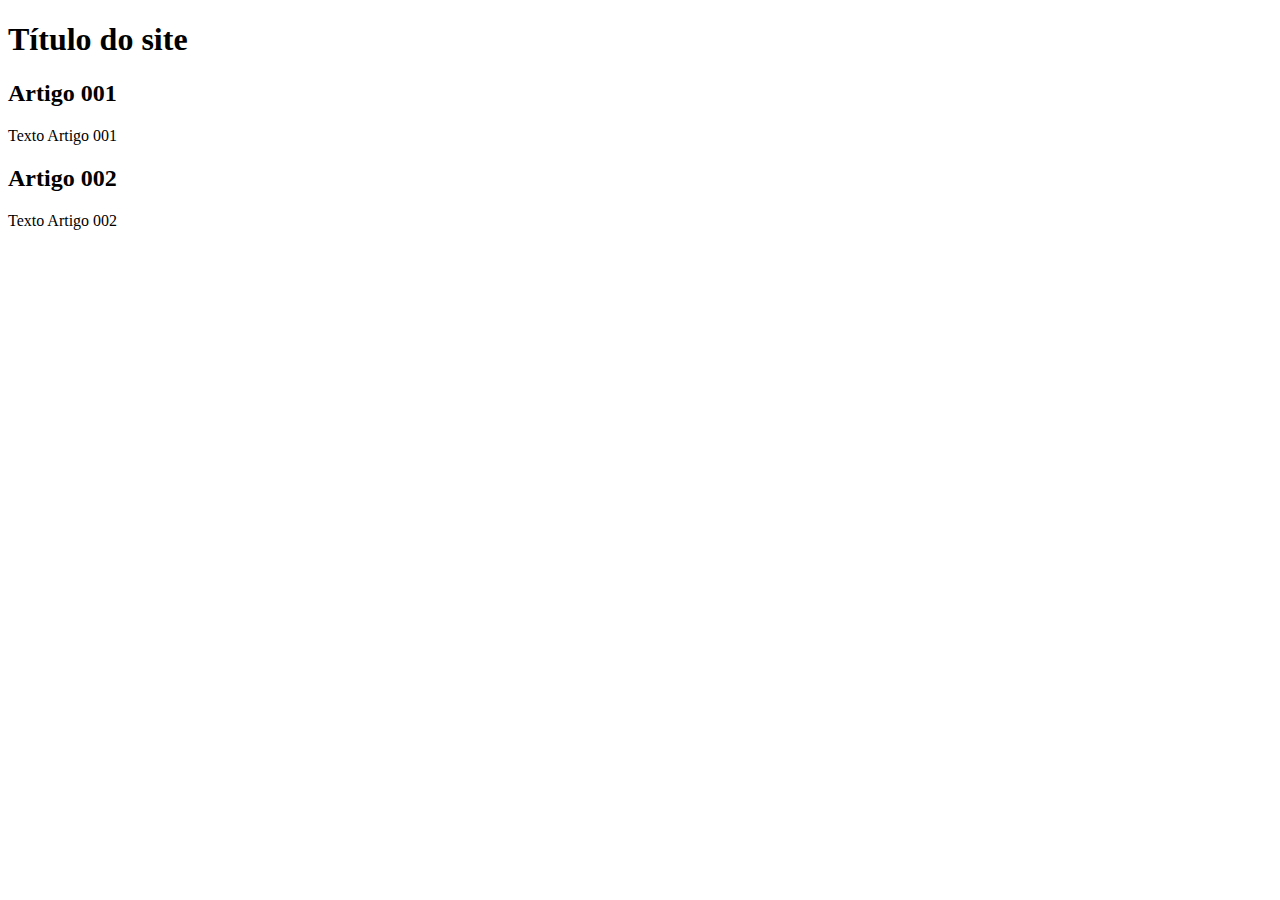
==== index.html @ a58909bd "Add index" ====
<!DOCTYPE html>
<html lang="pt-br">
<head>
    <meta charset="UTF-8">
    <meta name="viewport" content="width=device-width, initial-scale=1.0">
    <title>Título do Site</title>
</head>
<body>
    <main>
        <header>
            <h1>Título do site</h1>
        </header>
        <article>
            <h2>Artigo 001</h2>
            <p>Texto Artigo 001</p>
        </article>
        <article>
            <h2>Artigo 002</h2>
            <p>Texto Artigo 002</p>
        </article>
    </main>
</body>
</html>
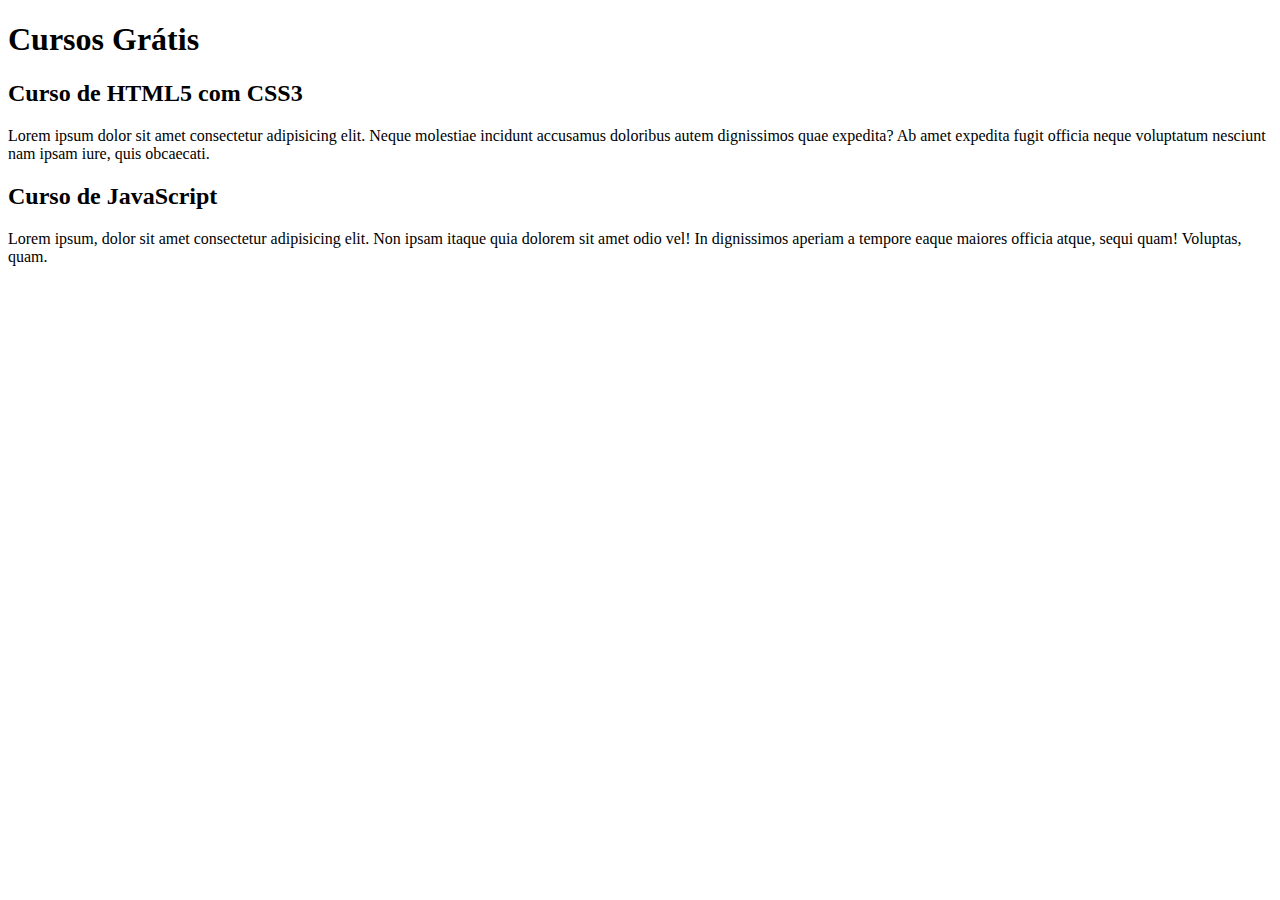
==== commit c71a21a6: "Comecei a escrever conteudo" ====
--- a/index.html
+++ b/index.html
@@ -8,15 +8,15 @@
 <body>
     <main>
         <header>
-            <h1>Título do site</h1>
+            <h1>Cursos Grátis</h1>
         </header>
         <article>
-            <h2>Artigo 001</h2>
-            <p>Texto Artigo 001</p>
+            <h2>Curso de HTML5 com CSS3</h2>
+            <p>Lorem ipsum dolor sit amet consectetur adipisicing elit. Neque molestiae incidunt accusamus doloribus autem dignissimos quae expedita? Ab amet expedita fugit officia neque voluptatum nesciunt nam ipsam iure, quis obcaecati.</p>
         </article>
         <article>
-            <h2>Artigo 002</h2>
-            <p>Texto Artigo 002</p>
+            <h2>Curso de JavaScript</h2>
+            <p>Lorem ipsum, dolor sit amet consectetur adipisicing elit. Non ipsam itaque quia dolorem sit amet odio vel! In dignissimos aperiam a tempore eaque maiores officia atque, sequi quam! Voluptas, quam.</p>
         </article>
     </main>
 </body>
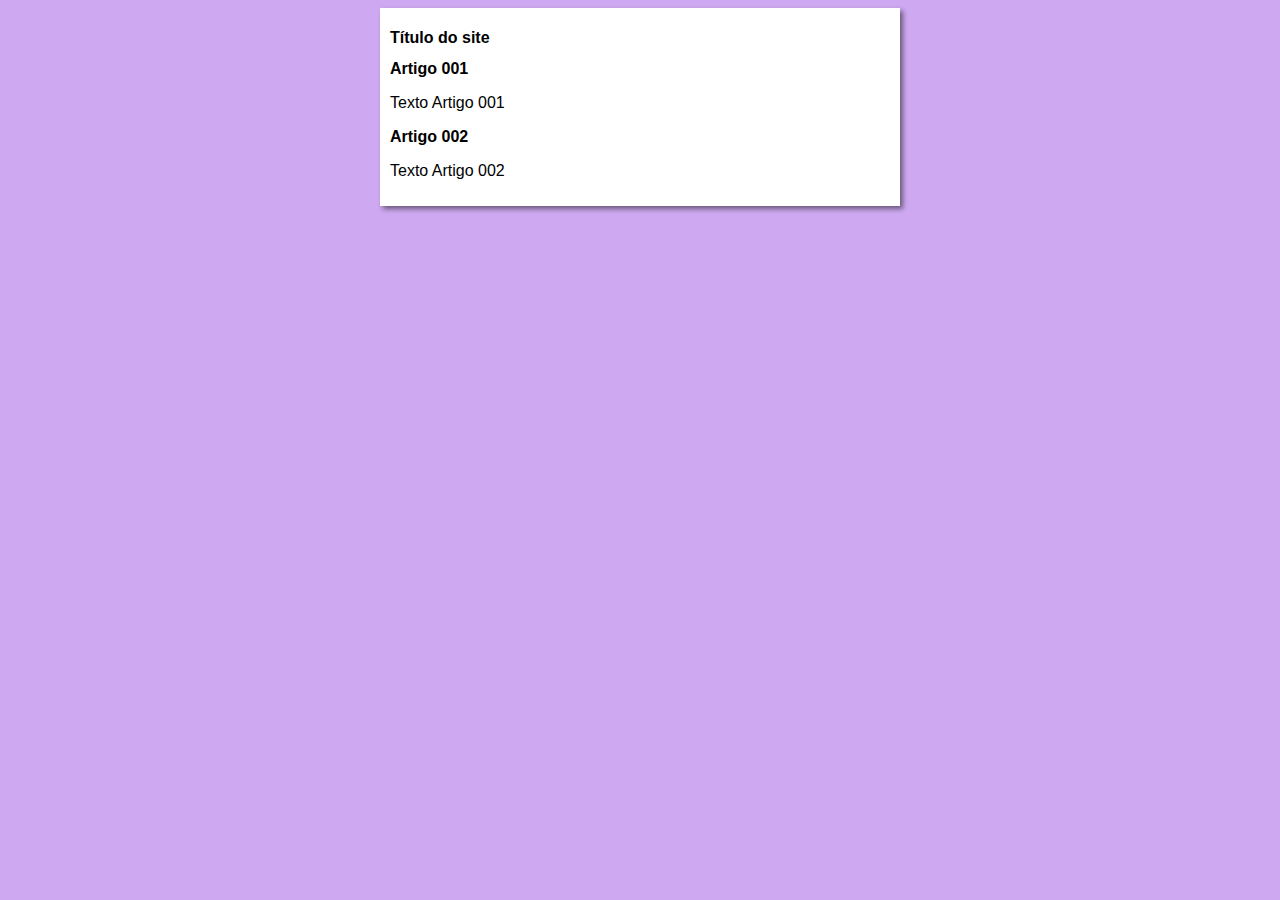
==== commit 834a7cfd: "Iniciei o design" ====
--- a/index.html
+++ b/index.html
@@ -4,19 +4,20 @@
     <meta charset="UTF-8">
     <meta name="viewport" content="width=device-width, initial-scale=1.0">
     <title>Título do Site</title>
+    <link rel="stylesheet" href="estilos/style.css">
 </head>
 <body>
     <main>
         <header>
-            <h1>Cursos Grátis</h1>
+            <h1>Título do site</h1>
         </header>
         <article>
-            <h2>Curso de HTML5 com CSS3</h2>
-            <p>Lorem ipsum dolor sit amet consectetur adipisicing elit. Neque molestiae incidunt accusamus doloribus autem dignissimos quae expedita? Ab amet expedita fugit officia neque voluptatum nesciunt nam ipsam iure, quis obcaecati.</p>
+            <h2>Artigo 001</h2>
+            <p>Texto Artigo 001</p>
         </article>
         <article>
-            <h2>Curso de JavaScript</h2>
-            <p>Lorem ipsum, dolor sit amet consectetur adipisicing elit. Non ipsam itaque quia dolorem sit amet odio vel! In dignissimos aperiam a tempore eaque maiores officia atque, sequi quam! Voluptas, quam.</p>
+            <h2>Artigo 002</h2>
+            <p>Texto Artigo 002</p>
         </article>
     </main>
 </body>
--- a/estilos/style.css
+++ b/estilos/style.css
@@ -0,0 +1,17 @@
+* {
+    font-family: Arial, Helvetica, sans-serif;
+    font-size: 16px;
+}
+
+body {
+    background-color: rgb(206, 169, 241);
+
+}
+
+main{
+    background-color: white;
+    width: 500px;
+    margin: auto;
+    padding: 10px;
+    box-shadow: 3px 3px 5px rgba(0, 0, 0, 0.486);
+}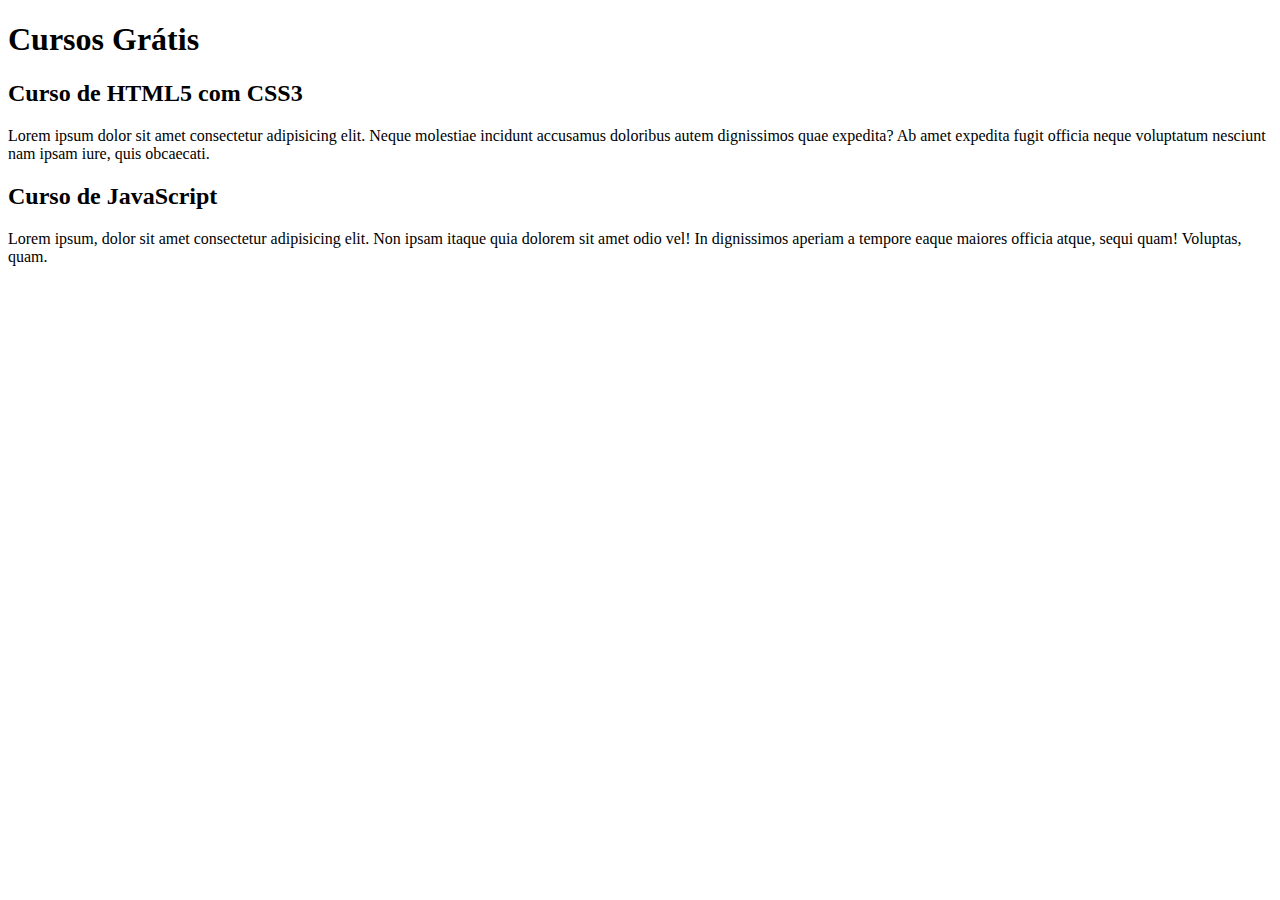
==== commit 63ae6241: "Update index.html" ====
--- a/index.html
+++ b/index.html
@@ -3,21 +3,20 @@
 <head>
     <meta charset="UTF-8">
     <meta name="viewport" content="width=device-width, initial-scale=1.0">
-    <title>Título do Site</title>
-    <link rel="stylesheet" href="estilos/style.css">
+    <title>Site Cursoevideo</title>
 </head>
 <body>
     <main>
         <header>
-            <h1>Título do site</h1>
+            <h1>Cursos Grátis</h1>
         </header>
         <article>
-            <h2>Artigo 001</h2>
-            <p>Texto Artigo 001</p>
+            <h2>Curso de HTML5 com CSS3</h2>
+            <p>Lorem ipsum dolor sit amet consectetur adipisicing elit. Neque molestiae incidunt accusamus doloribus autem dignissimos quae expedita? Ab amet expedita fugit officia neque voluptatum nesciunt nam ipsam iure, quis obcaecati.</p>
         </article>
         <article>
-            <h2>Artigo 002</h2>
-            <p>Texto Artigo 002</p>
+            <h2>Curso de JavaScript</h2>
+            <p>Lorem ipsum, dolor sit amet consectetur adipisicing elit. Non ipsam itaque quia dolorem sit amet odio vel! In dignissimos aperiam a tempore eaque maiores officia atque, sequi quam! Voluptas, quam.</p>
         </article>
     </main>
 </body>
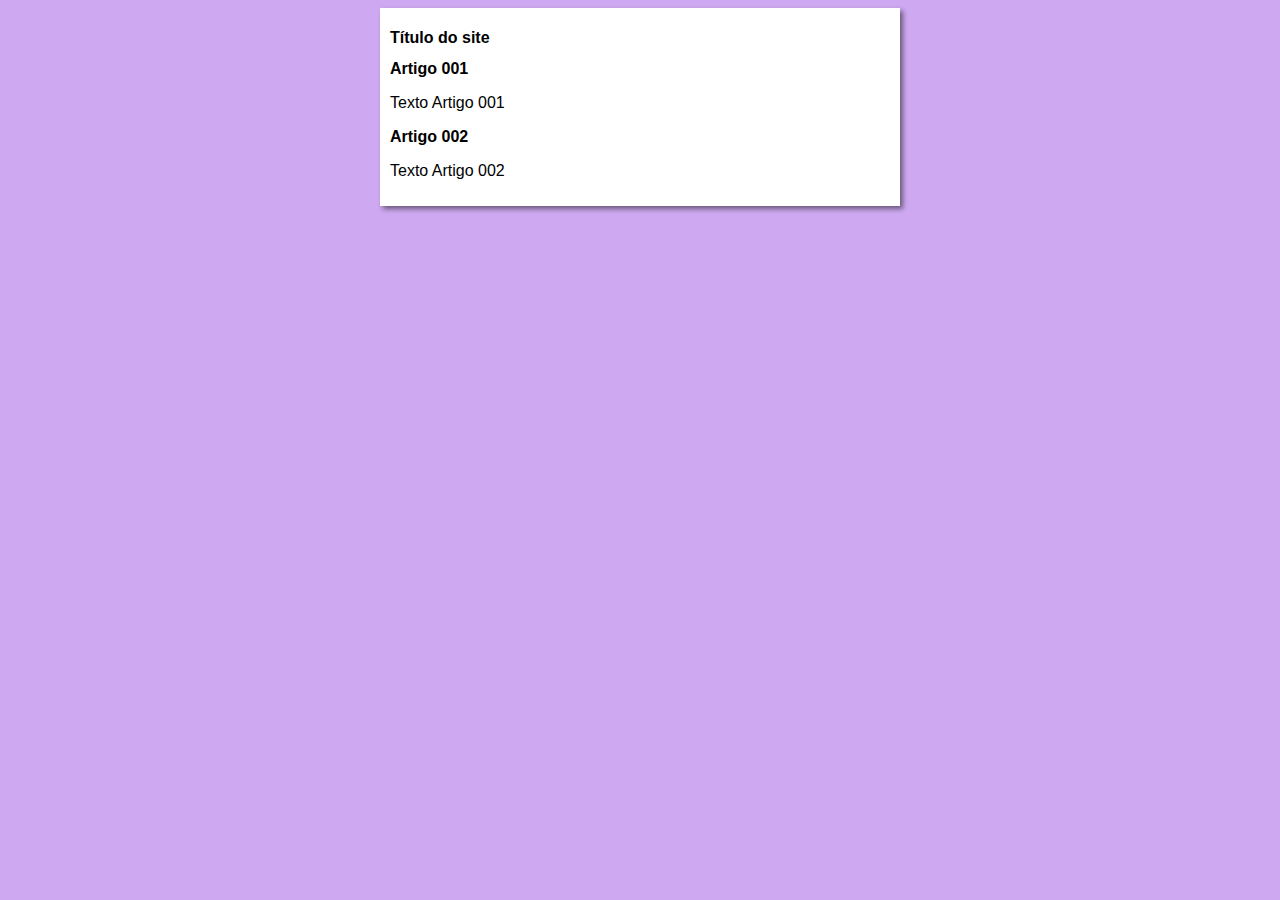
==== commit e9648d54: "Update index.html" ====
--- a/index.html
+++ b/index.html
@@ -3,20 +3,21 @@
 <head>
     <meta charset="UTF-8">
     <meta name="viewport" content="width=device-width, initial-scale=1.0">
-    <title>Site Cursoevideo</title>
+    <title>Curso em Vídeo</title>
+    <link rel="stylesheet" href="estilos/style.css">
 </head>
 <body>
     <main>
         <header>
-            <h1>Cursos Grátis</h1>
+            <h1>Título do site</h1>
         </header>
         <article>
-            <h2>Curso de HTML5 com CSS3</h2>
-            <p>Lorem ipsum dolor sit amet consectetur adipisicing elit. Neque molestiae incidunt accusamus doloribus autem dignissimos quae expedita? Ab amet expedita fugit officia neque voluptatum nesciunt nam ipsam iure, quis obcaecati.</p>
+            <h2>Artigo 001</h2>
+            <p>Texto Artigo 001</p>
         </article>
         <article>
-            <h2>Curso de JavaScript</h2>
-            <p>Lorem ipsum, dolor sit amet consectetur adipisicing elit. Non ipsam itaque quia dolorem sit amet odio vel! In dignissimos aperiam a tempore eaque maiores officia atque, sequi quam! Voluptas, quam.</p>
+            <h2>Artigo 002</h2>
+            <p>Texto Artigo 002</p>
         </article>
     </main>
 </body>
--- a/estilos/style.css
+++ b/estilos/style.css
@@ -0,0 +1,17 @@
+* {
+    font-family: Arial, Helvetica, sans-serif;
+    font-size: 16px;
+}
+
+body {
+    background-color: rgb(206, 169, 241);
+
+}
+
+main{
+    background-color: white;
+    width: 500px;
+    margin: auto;
+    padding: 10px;
+    box-shadow: 3px 3px 5px rgba(0, 0, 0, 0.486);
+}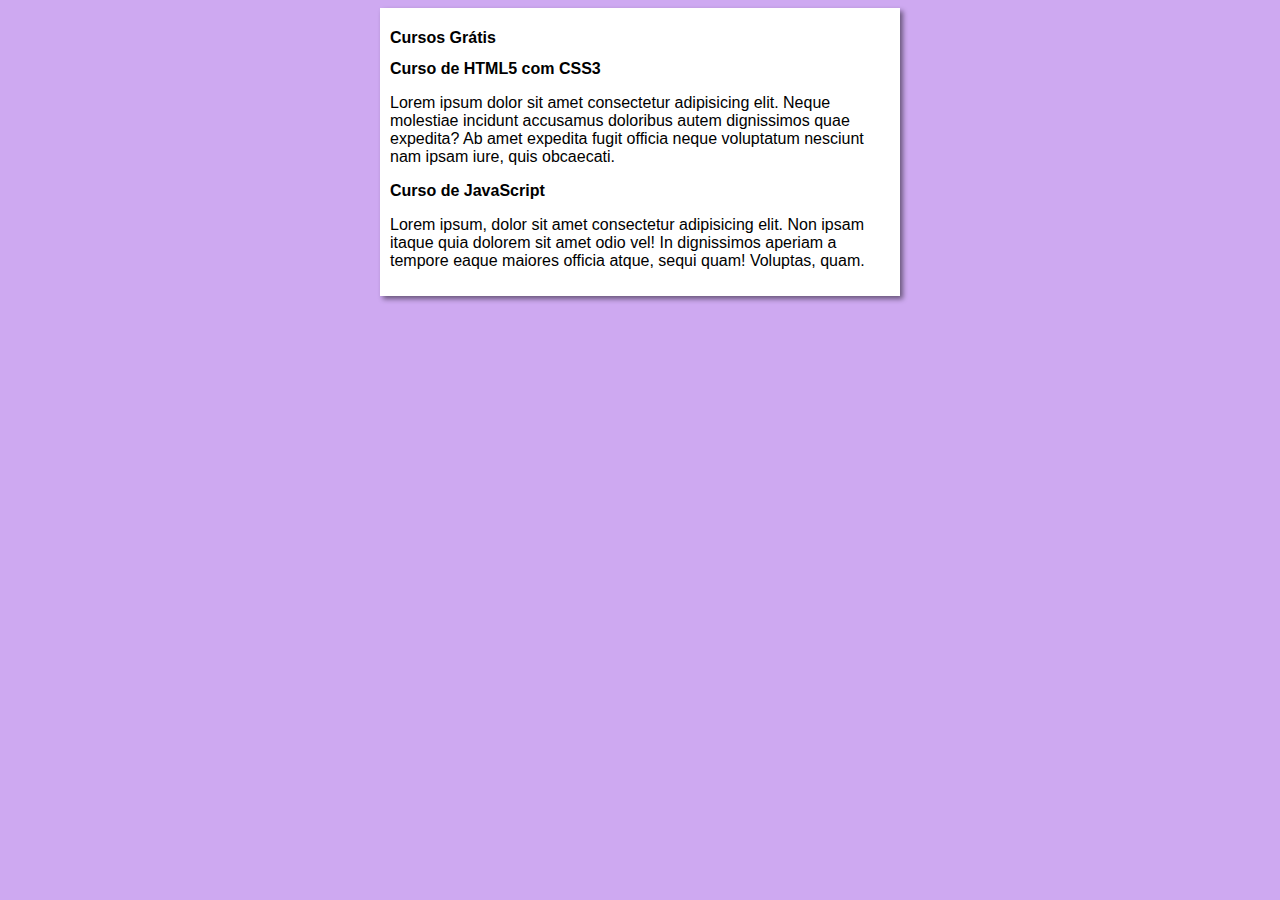
==== commit 921c90f7: "Merge branch 'design'" ====
--- a/index.html
+++ b/index.html
@@ -9,15 +9,15 @@
 <body>
     <main>
         <header>
-            <h1>Título do site</h1>
+            <h1>Cursos Grátis</h1>
         </header>
         <article>
-            <h2>Artigo 001</h2>
-            <p>Texto Artigo 001</p>
+            <h2>Curso de HTML5 com CSS3</h2>
+            <p>Lorem ipsum dolor sit amet consectetur adipisicing elit. Neque molestiae incidunt accusamus doloribus autem dignissimos quae expedita? Ab amet expedita fugit officia neque voluptatum nesciunt nam ipsam iure, quis obcaecati.</p>
         </article>
         <article>
-            <h2>Artigo 002</h2>
-            <p>Texto Artigo 002</p>
+            <h2>Curso de JavaScript</h2>
+            <p>Lorem ipsum, dolor sit amet consectetur adipisicing elit. Non ipsam itaque quia dolorem sit amet odio vel! In dignissimos aperiam a tempore eaque maiores officia atque, sequi quam! Voluptas, quam.</p>
         </article>
     </main>
 </body>
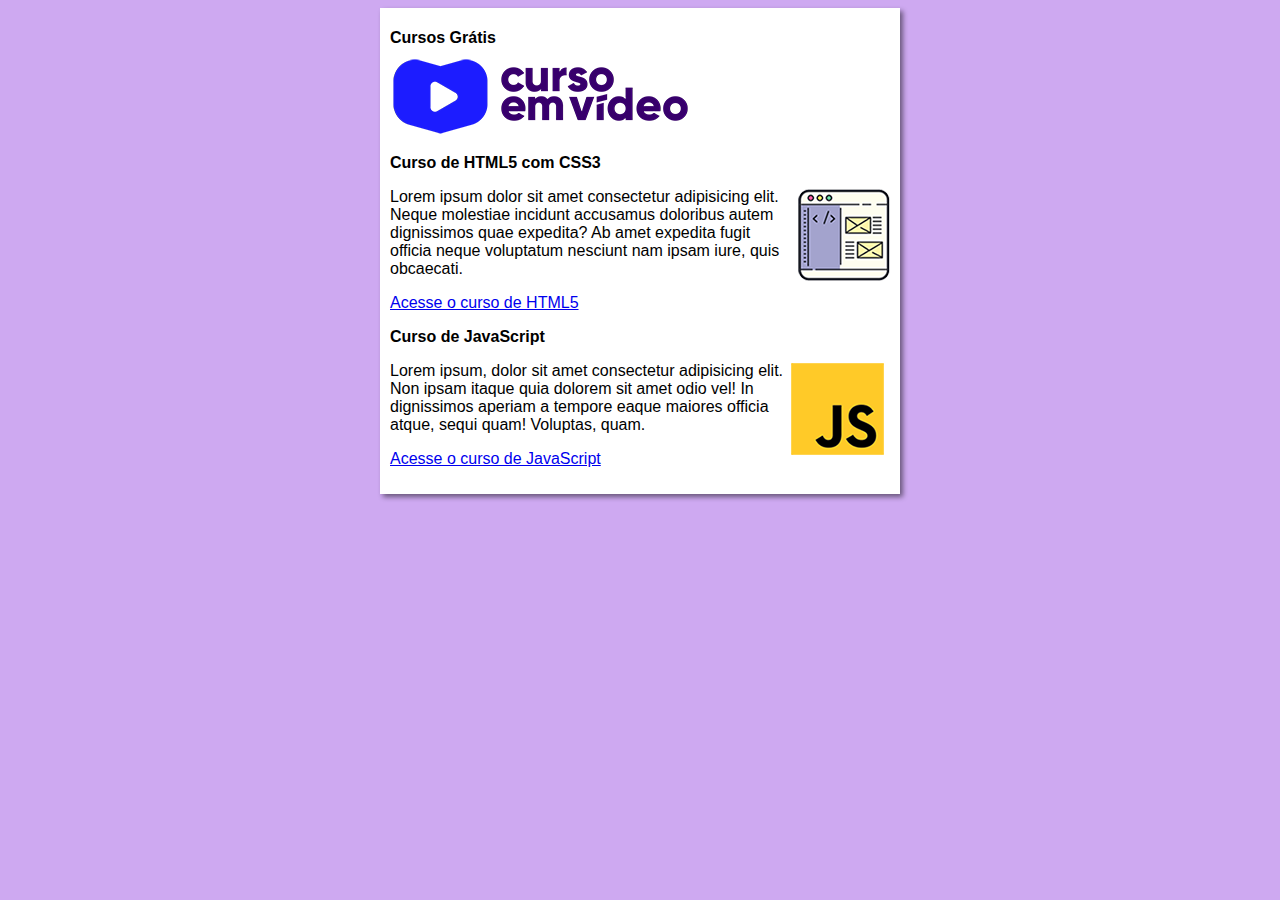
==== commit e1e903b7: "comite11/12" ====
--- a/index.html
+++ b/index.html
@@ -10,14 +10,19 @@
     <main>
         <header>
             <h1>Cursos Grátis</h1>
+            <img src="Imagens/curso-em-video-cor.png" alt="Curso em vídeo">
         </header>
         <article>
             <h2>Curso de HTML5 com CSS3</h2>
+            <img class="lado" src="Imagens/curso-html-css.png" alt="Curso html e css">
             <p>Lorem ipsum dolor sit amet consectetur adipisicing elit. Neque molestiae incidunt accusamus doloribus autem dignissimos quae expedita? Ab amet expedita fugit officia neque voluptatum nesciunt nam ipsam iure, quis obcaecati.</p>
+            <p><a href="Imagens/pinguims.htm">Acesse o curso de HTML5</a></p>
         </article>
         <article>
             <h2>Curso de JavaScript</h2>
+            <img class="lado" src="Imagens/curso-javascript.png" alt="Curso JS">
             <p>Lorem ipsum, dolor sit amet consectetur adipisicing elit. Non ipsam itaque quia dolorem sit amet odio vel! In dignissimos aperiam a tempore eaque maiores officia atque, sequi quam! Voluptas, quam.</p>
+            <p><a href="Imagens/flor.htm">Acesse o curso de JavaScript</a></p>
         </article>
     </main>
 </body>
--- a/estilos/style.css
+++ b/estilos/style.css
@@ -8,6 +8,10 @@
 
 }
 
+img.lado {
+    float: right;
+}
+
 main{
     background-color: white;
     width: 500px;
